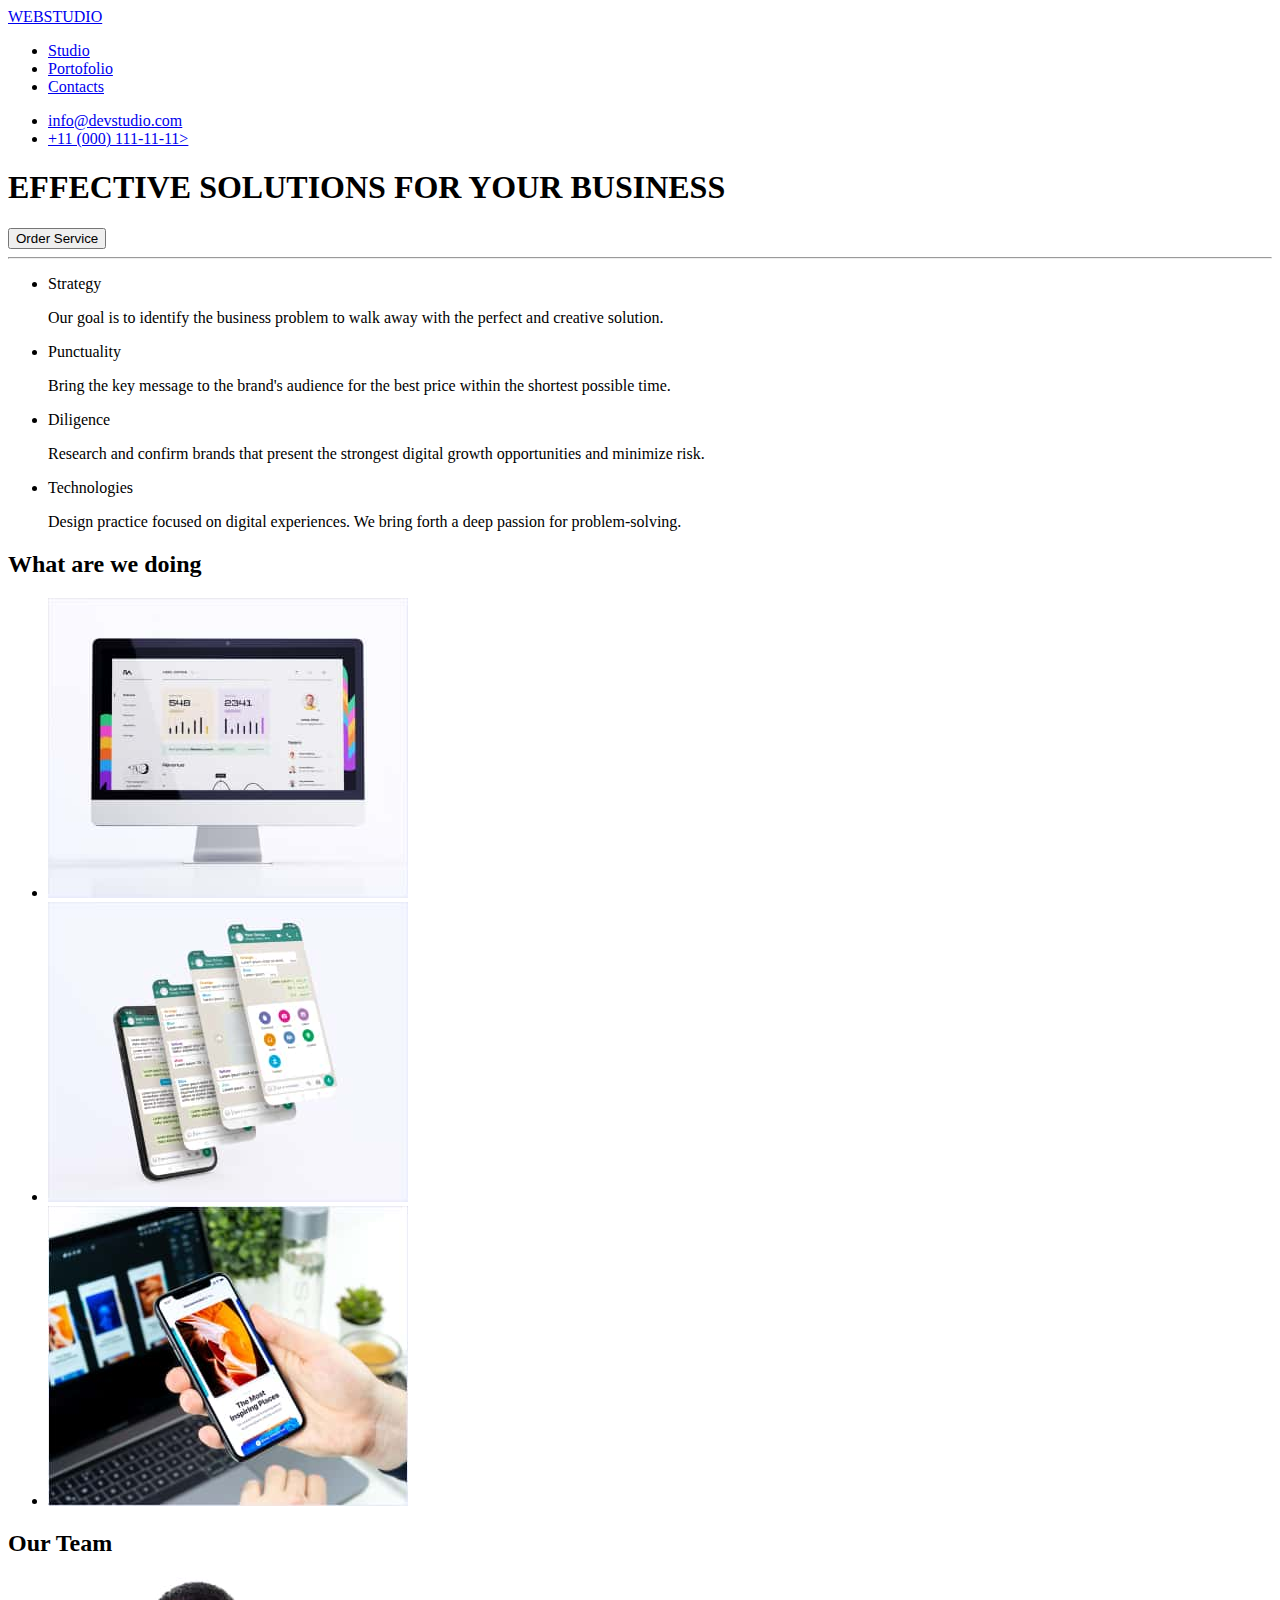
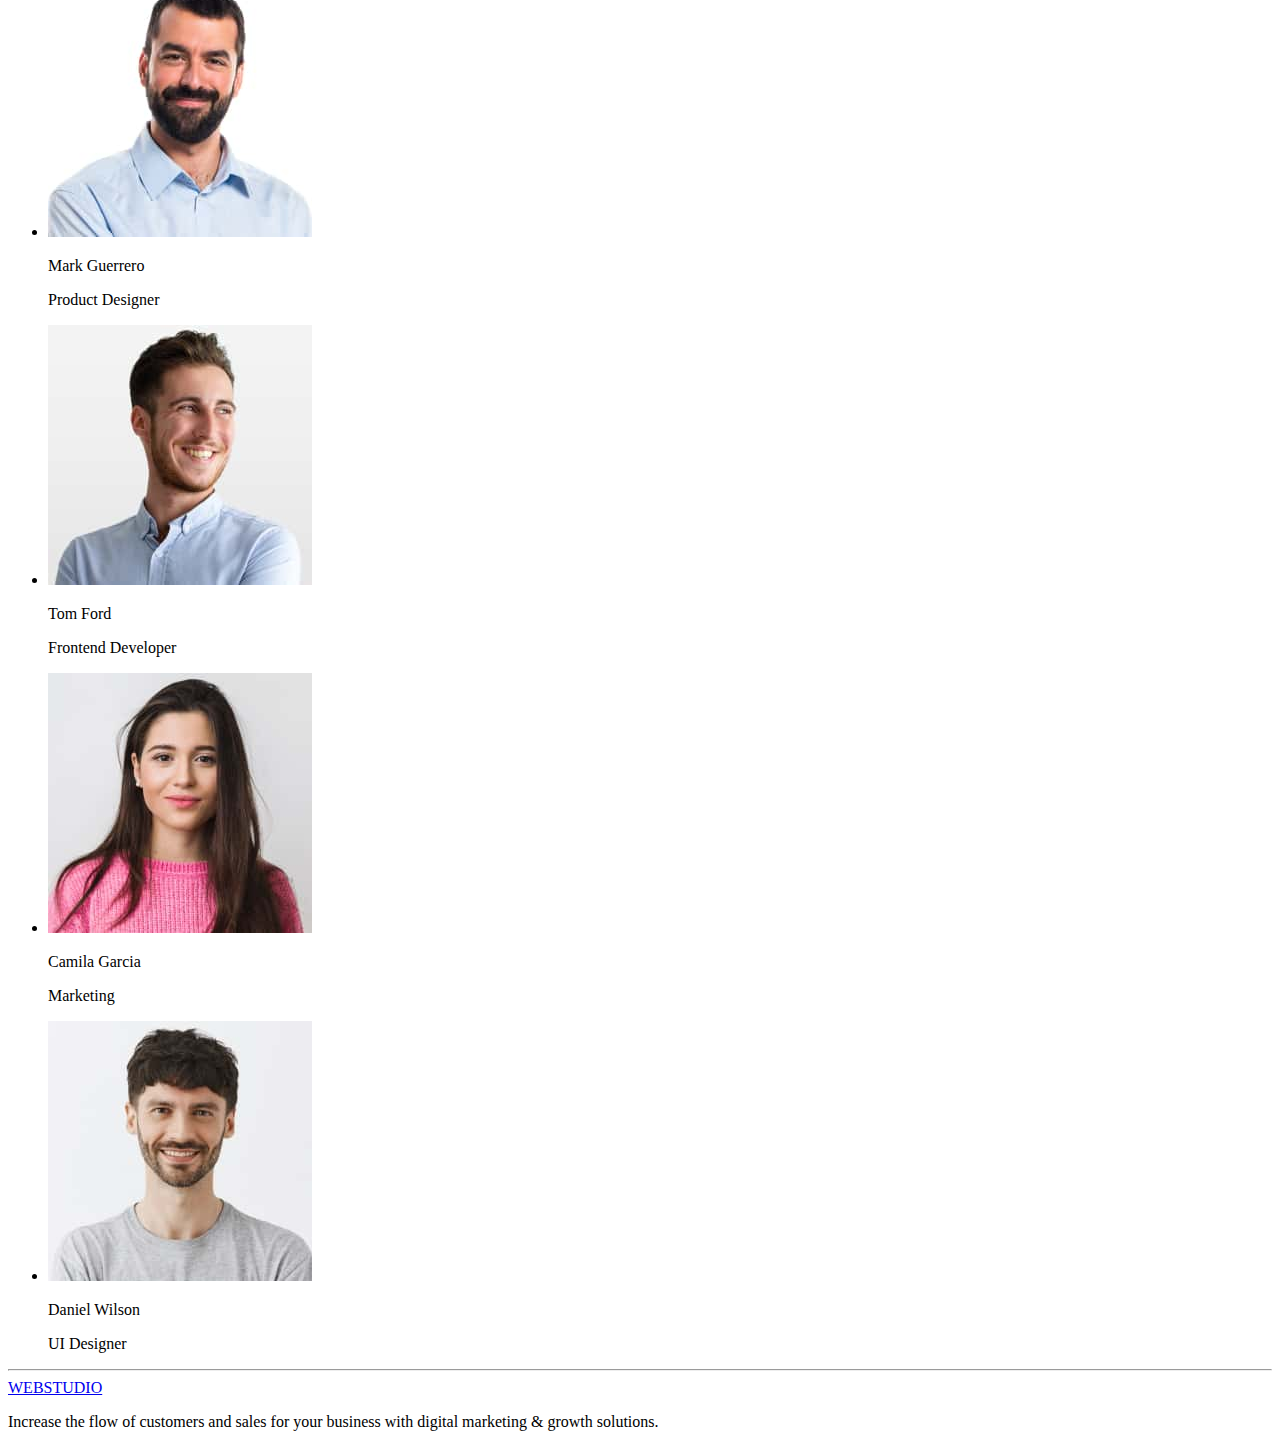
==== index.html @ 0ff1413a "Website body changed" ====
<!DOCTYPE html>
<html lang="en">
	<head>
		<meta charset="UTF-8">
		<meta name="viewport" content="width=device-width, initial-scale=1.0">
		<title>WebStudio</title>
	</head>
	<body class="body-webstudio">
		<header class="header-webstudio">
			<a href="https://www.figma.com/file/SA0Lfa0GisBG3cOWTCGnxc/Web-Studio-(Version-3.0)-(Copy)?type=design&node-id=296605-3&mode=design&t=U2Tj69TqRG6M8Twm-0">WEBSTUDIO</a>
			<nav class="menu-navigatoion">
				<ul class="navigation-pages">
					<li><a href="#">Studio</a></li>
					<li><a href="#">Portofolio</a></li>
					<li><a href="#">Contacts</a></li>
				</ul>
			</nav>
            <div>
				<ul class="address-header">
					<li><a href="mailto:info@devstudio.com">info@devstudio.com</a></li>
					<li><a href="tel:+110001111111">+11 (000) 111-11-11></a></li>
				</ul>
            </div>
			<h1>EFFECTIVE SOLUTIONS FOR YOUR BUSINESS</h1>
			<button type="button">Order Service</button>
		</header>
		<hr>
		<main class="main-webstudio">
			<section class="company-skills">
				<ul>
					<li>
						<span>Strategy</span>
						<p>Our goal is to identify the business problem to walk away with the perfect and creative solution. </p>
					</li>
					<li>
						<span>Punctuality</span>
						<p>Bring the key message to the brand's audience for the best price within the shortest possible time.</p>
					</li>
					<li>
						<span>Diligence</span>
						<p>Research and confirm brands that present the strongest digital growth opportunities and minimize risk.</p>
					</li>
					<li>
						<span>Technologies</span>
						<p>Design practice focused on digital experiences. We bring forth a deep passion for problem-solving.</p>
					</li>
				</ul>
            </section>
			<section class="business-info">
				<h2>What are we doing</h2>
				<ul>
					<li><img src="./images/1one-desktop.jpg" alt="one-desktop" width="360" height="300"/></li>
					<li><img src="./images/2phone-and-apps.jpg" alt="phone-and-apps" width="360" height="300"/></li>
					<li><img src="./images/3laptop-and-phone.jpg" alt="laptop-and-phone" width="360" height="300"/></li>
				</ul>
			</section>
			<section class="employees">
				<h2>Our Team</h2>
				<ul>
					<li>
						<img src="./images/4mark-guerrero.jpg" alt="mark-guerrero" width="264" height="260"/>
						<p>Mark Guerrero</p>
						<p>Product Designer</p>
					</li>
					<li>
						<img src="./images/5tom-ford.jpg" alt="tom-ford" width="264" height="260"/>
						<p>Tom Ford</p>
						<p>Frontend Developer</p>
					</li>
					<li>
						<img src="./images/6camila-garcia.jpg" alt="camila-garcia" width="264" height="260"/>
						<p>Camila Garcia</p>
						<p>Marketing</p>
					</li>
					<li>
						<img src="./images/7daniel-wilson.jpg" alt="aniel-wilson" width="264" height="260"/>
						<p>Daniel Wilson</p>
						<p>UI Designer</p>
					</li>
				</ul>
			</section>
		</main>
		<hr>
		<footer>
			<a href="https://www.figma.com/file/TwjztGEkwMravGL9pPVt8l/Web-Studio-Homework-Project?type=design&node-id=0-1&mode=design&t=jTYOv7Pr1hhxD0WI-0">WEBSTUDIO</a>
		    <p>Increase the flow of customers and sales for your business with digital marketing & growth solutions.</p>
		</footer>
	</body>
</html>
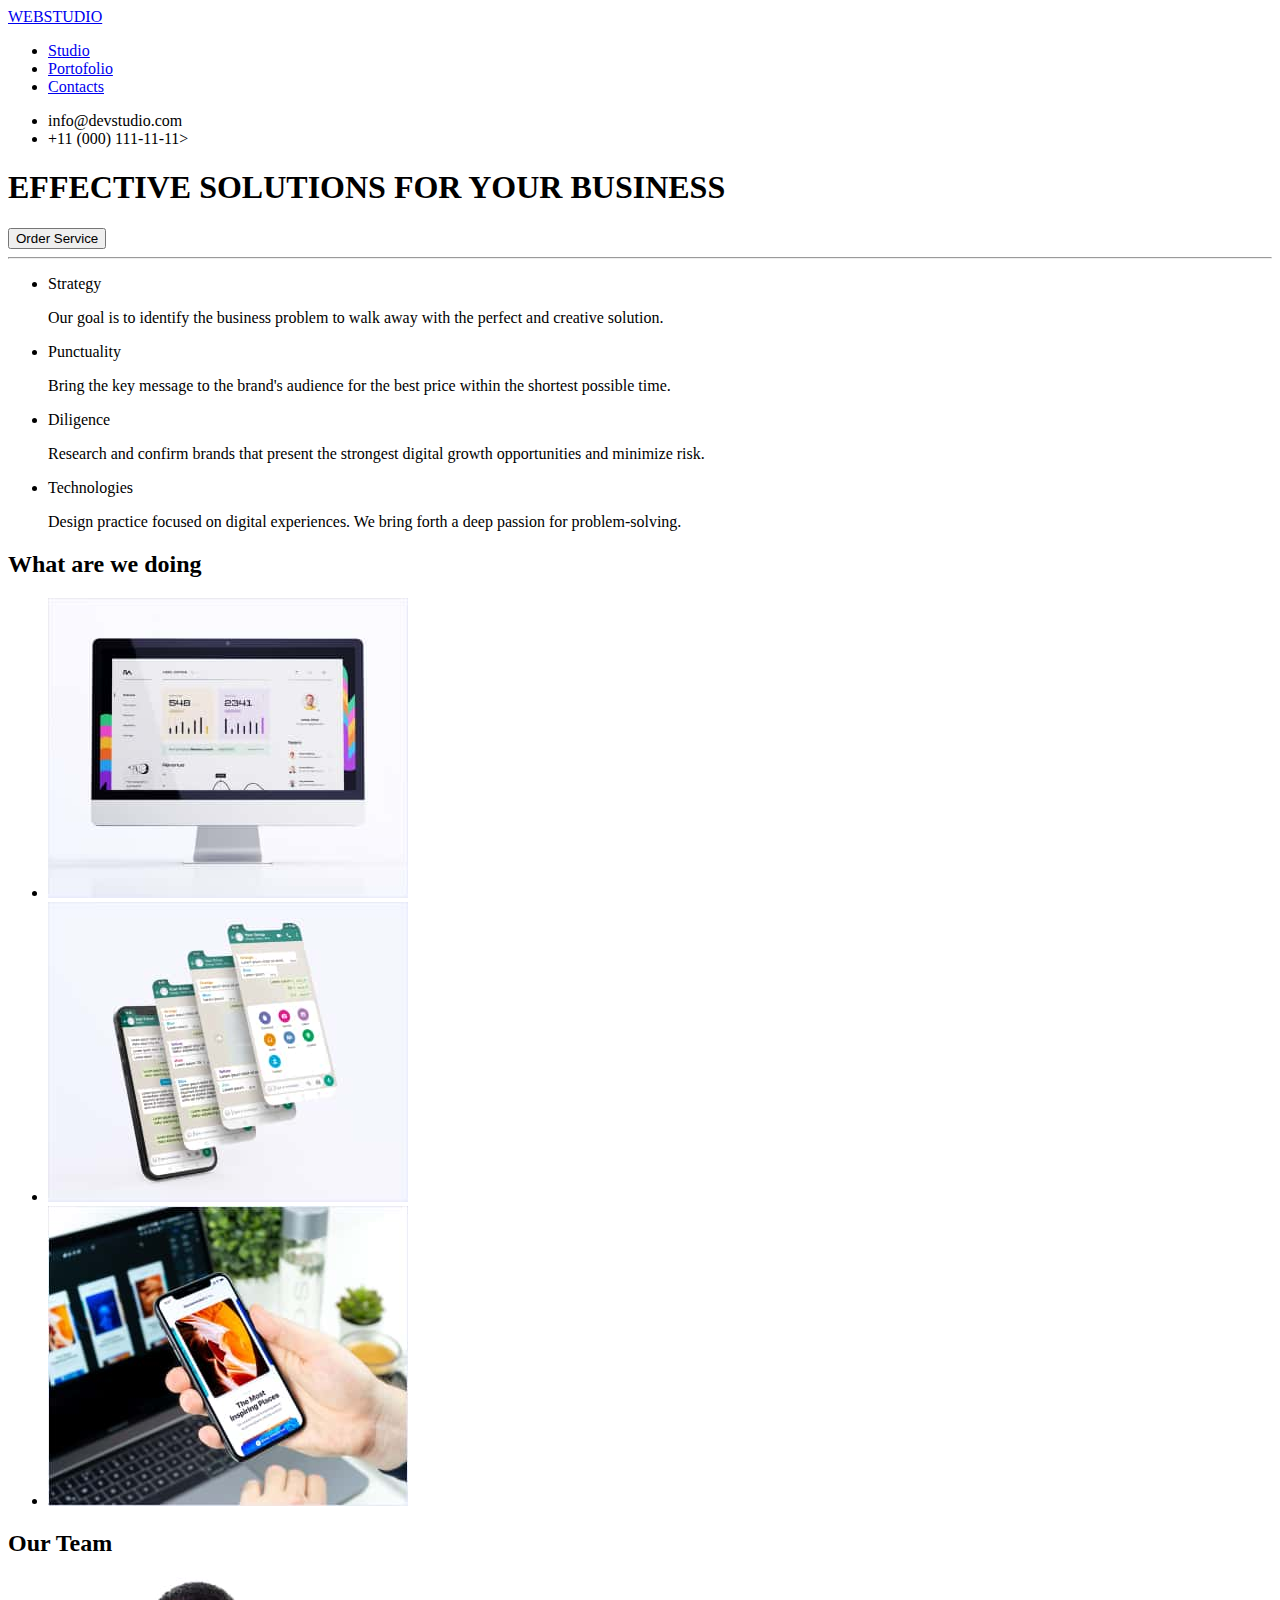
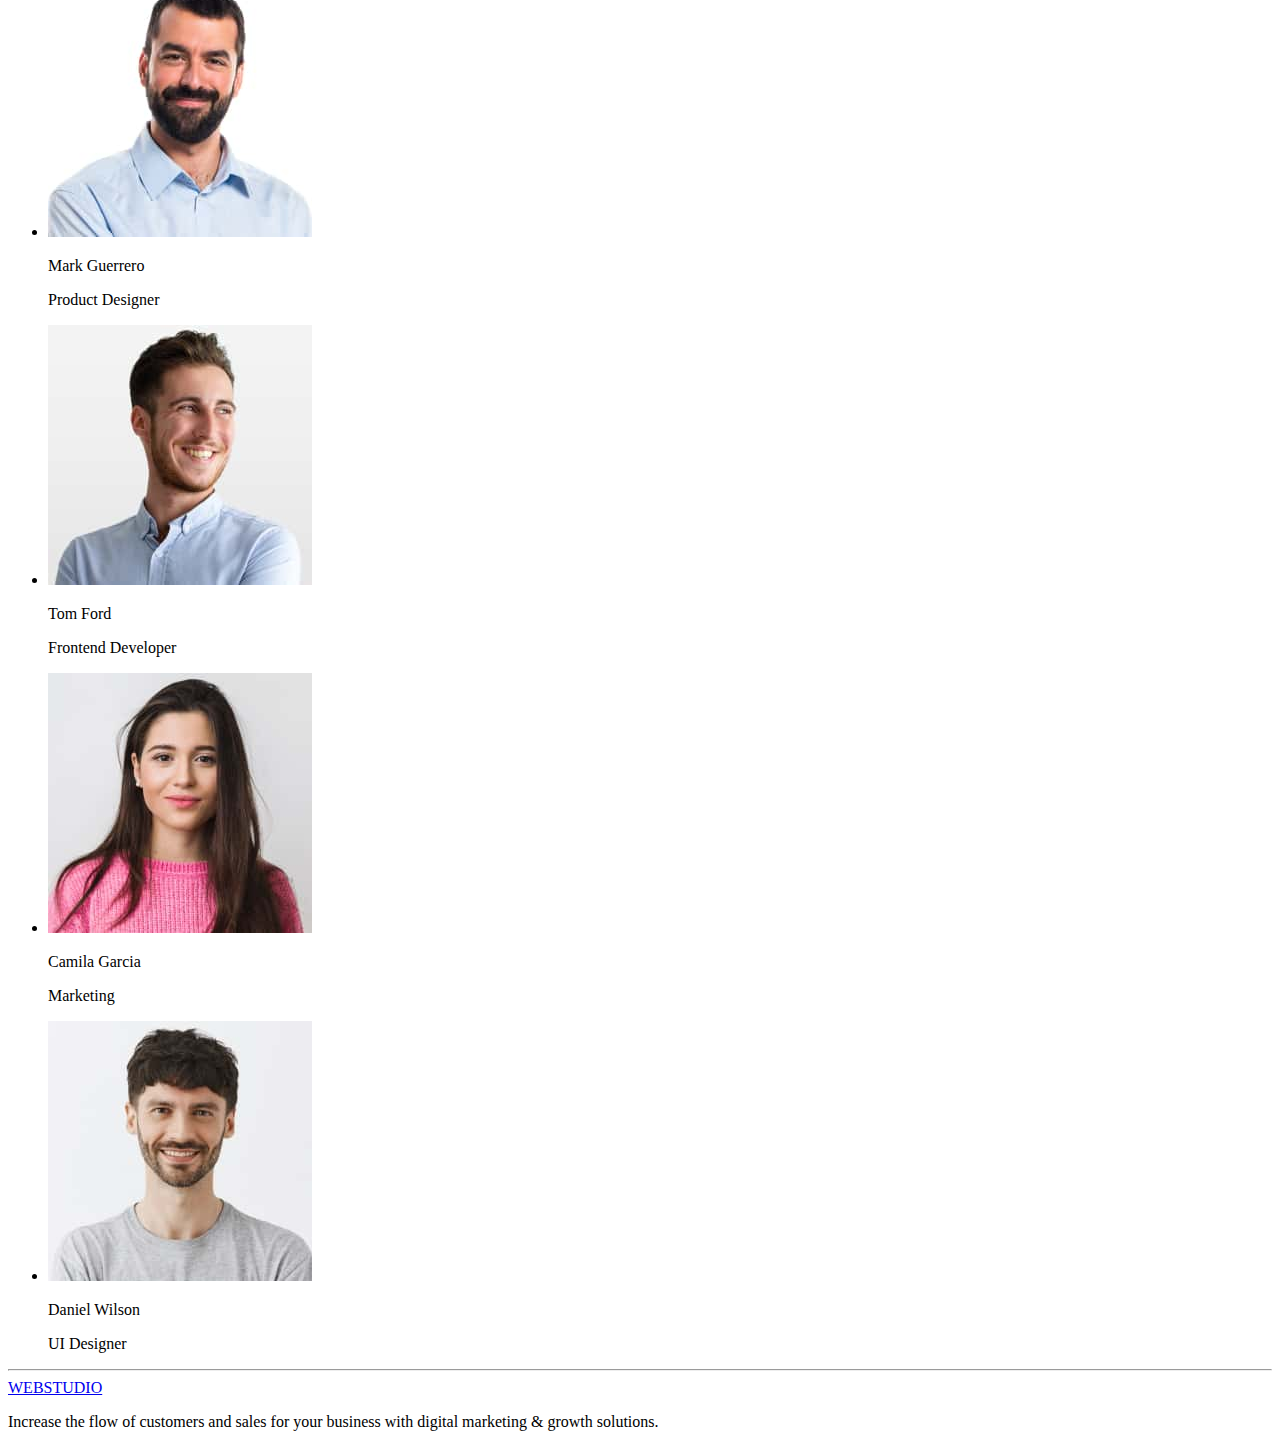
==== commit ab96152a: "am scos Span si linurile de la mail si numar" ====
--- a/index.html
+++ b/index.html
@@ -17,8 +17,8 @@
 			</nav>
             <div>
 				<ul class="address-header">
-					<li><a href="mailto:info@devstudio.com">info@devstudio.com</a></li>
-					<li><a href="tel:+110001111111">+11 (000) 111-11-11></a></li>
+					<li>info@devstudio.com</li>
+					<li>+11 (000) 111-11-11></li>
 				</ul>
             </div>
 			<h1>EFFECTIVE SOLUTIONS FOR YOUR BUSINESS</h1>
@@ -29,19 +29,19 @@
 			<section class="company-skills">
 				<ul>
 					<li>
-						<span>Strategy</span>
-						<p>Our goal is to identify the business problem to walk away with the perfect and creative solution. </p>
+						<p>Strategy</p>
+						<p>Our goal is to identify the business problem to walk away with the perfect and creative solution.</p>
 					</li>
 					<li>
-						<span>Punctuality</span>
+						<p>Punctuality</p>
 						<p>Bring the key message to the brand's audience for the best price within the shortest possible time.</p>
 					</li>
 					<li>
-						<span>Diligence</span>
+						<p>Diligence</p>
 						<p>Research and confirm brands that present the strongest digital growth opportunities and minimize risk.</p>
 					</li>
 					<li>
-						<span>Technologies</span>
+						<p>Technologies</p>
 						<p>Design practice focused on digital experiences. We bring forth a deep passion for problem-solving.</p>
 					</li>
 				</ul>
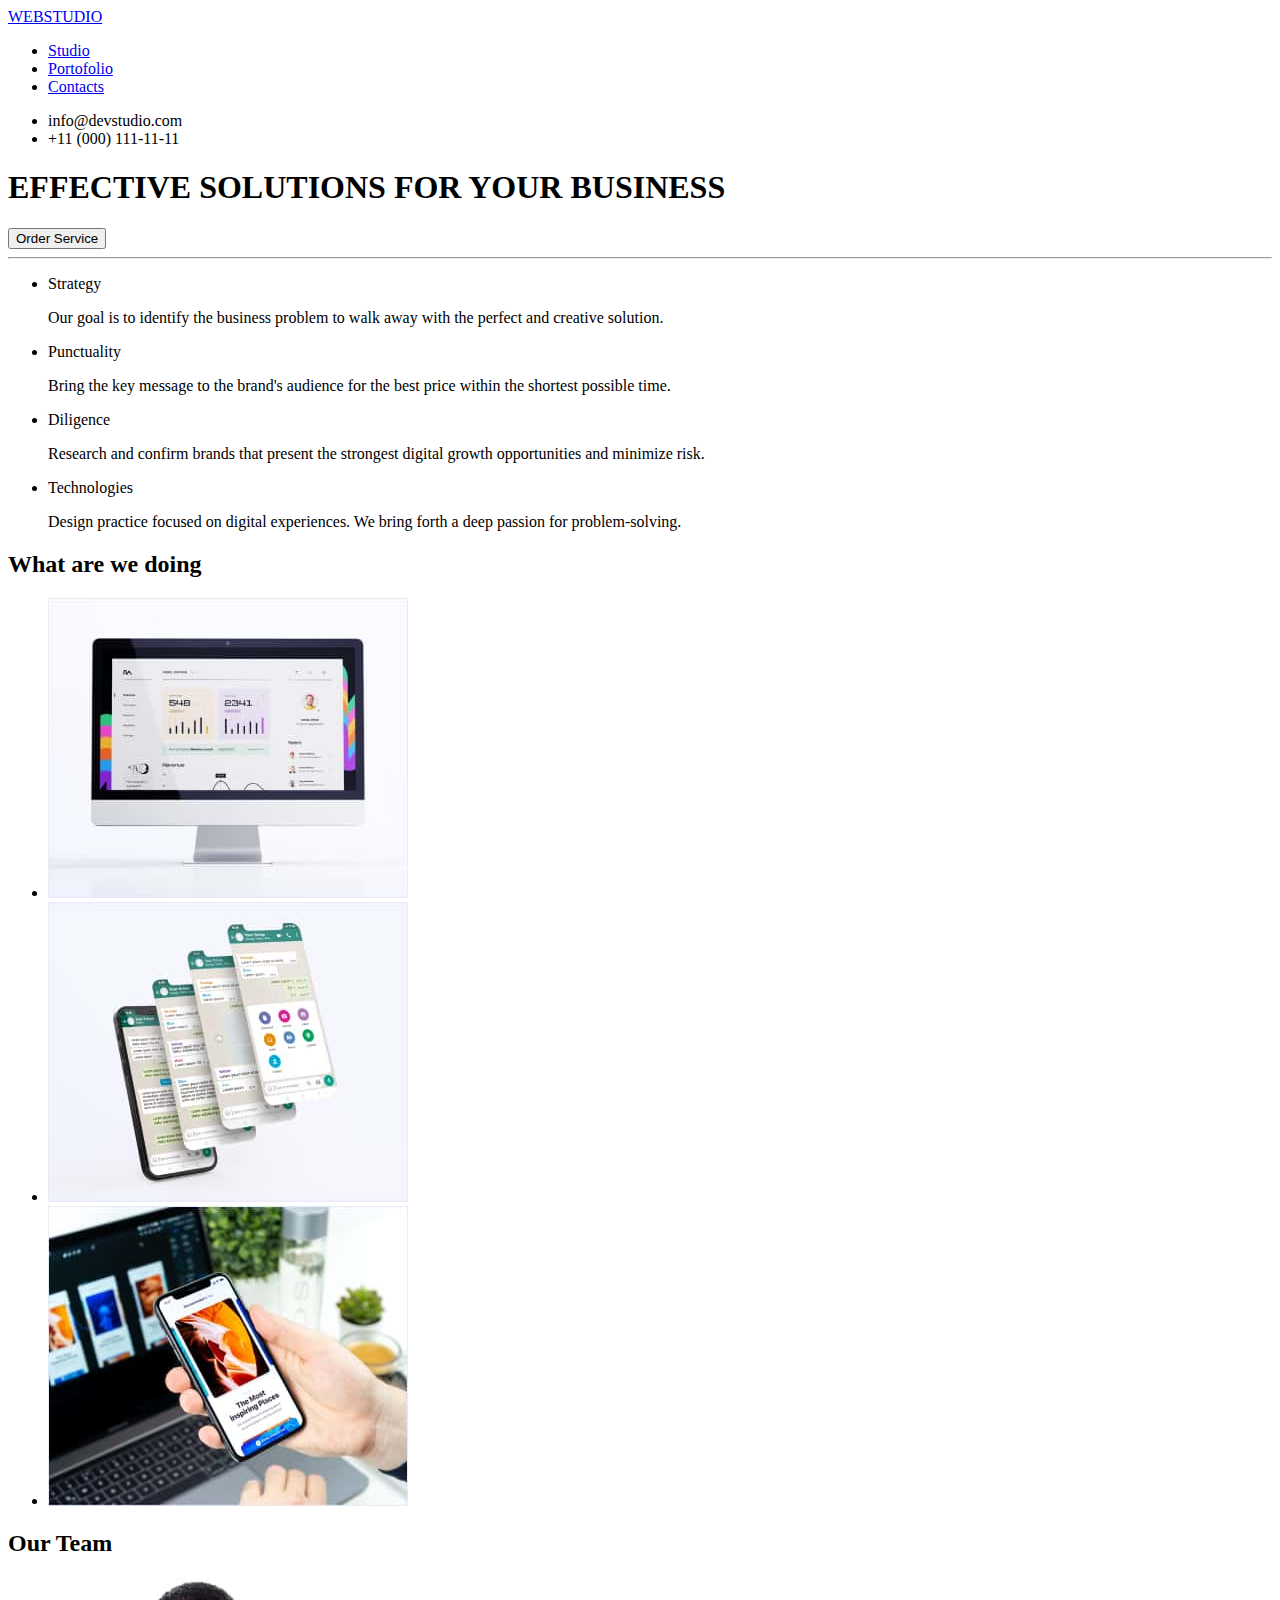
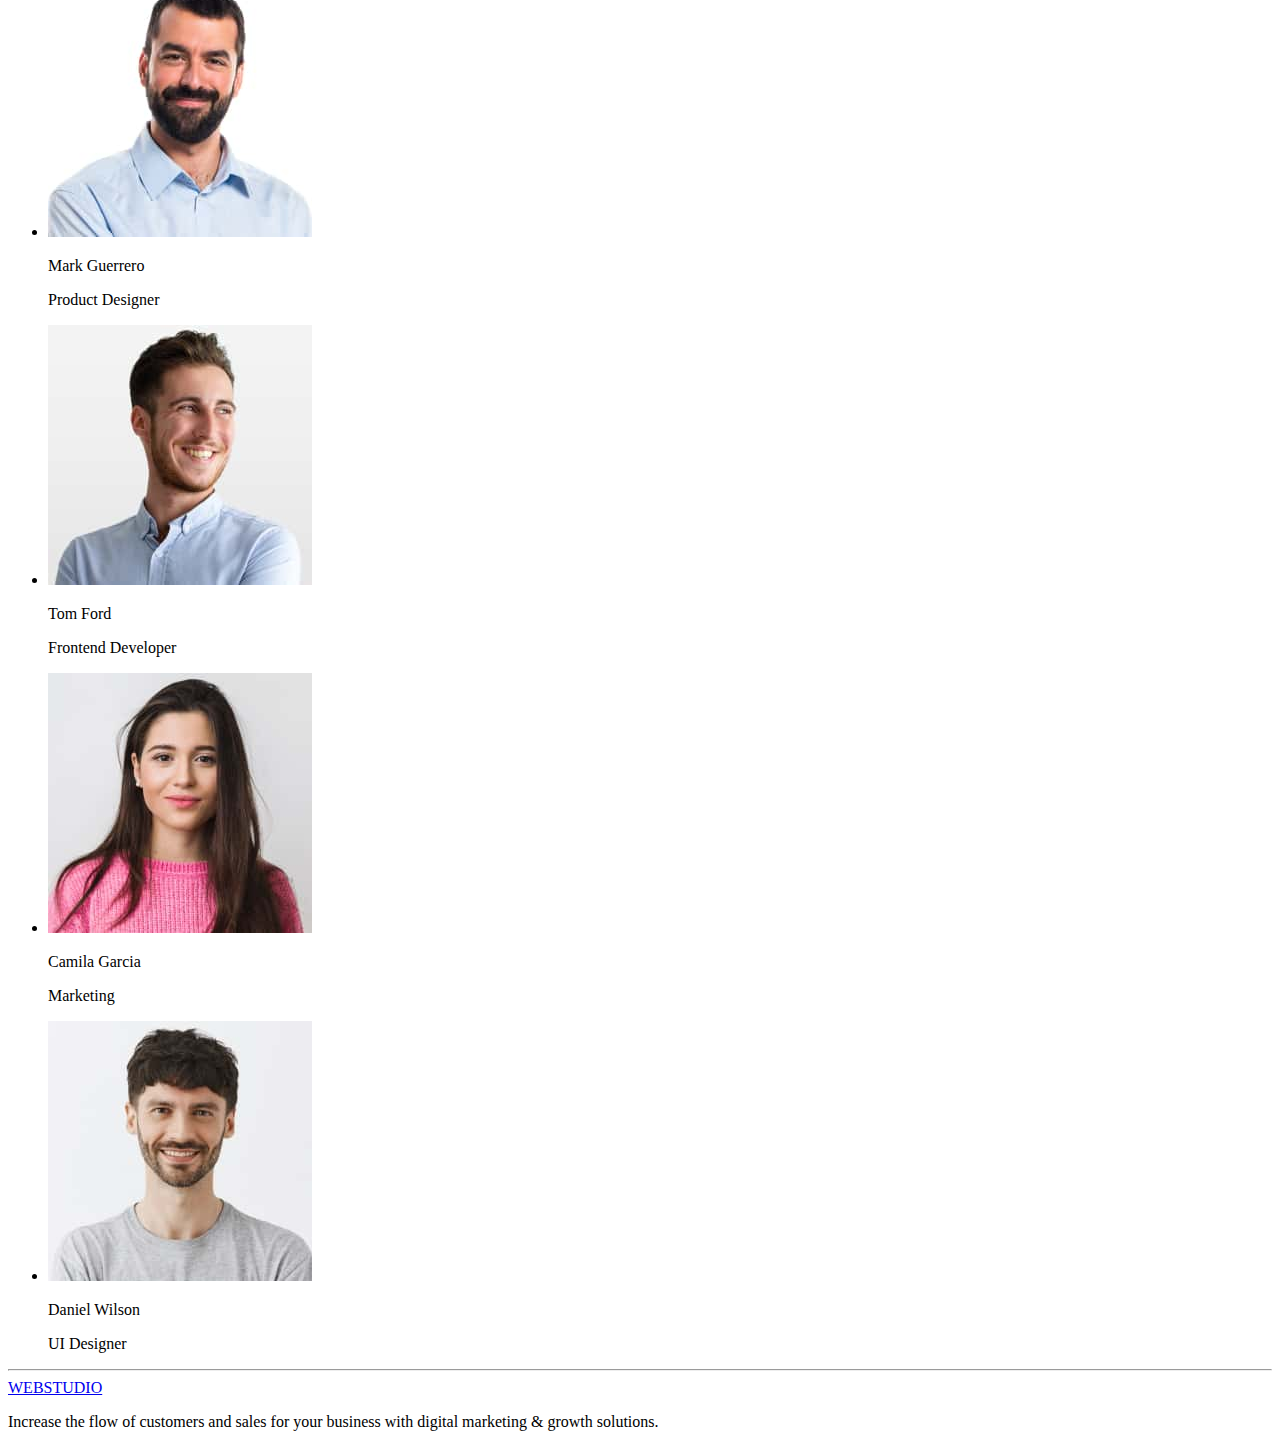
==== commit e9e63f76: "corrected phonenumber" ====
--- a/index.html
+++ b/index.html
@@ -18,7 +18,7 @@
             <div>
 				<ul class="address-header">
 					<li>info@devstudio.com</li>
-					<li>+11 (000) 111-11-11></li>
+					<li>+11 (000) 111-11-11</li>
 				</ul>
             </div>
 			<h1>EFFECTIVE SOLUTIONS FOR YOUR BUSINESS</h1>
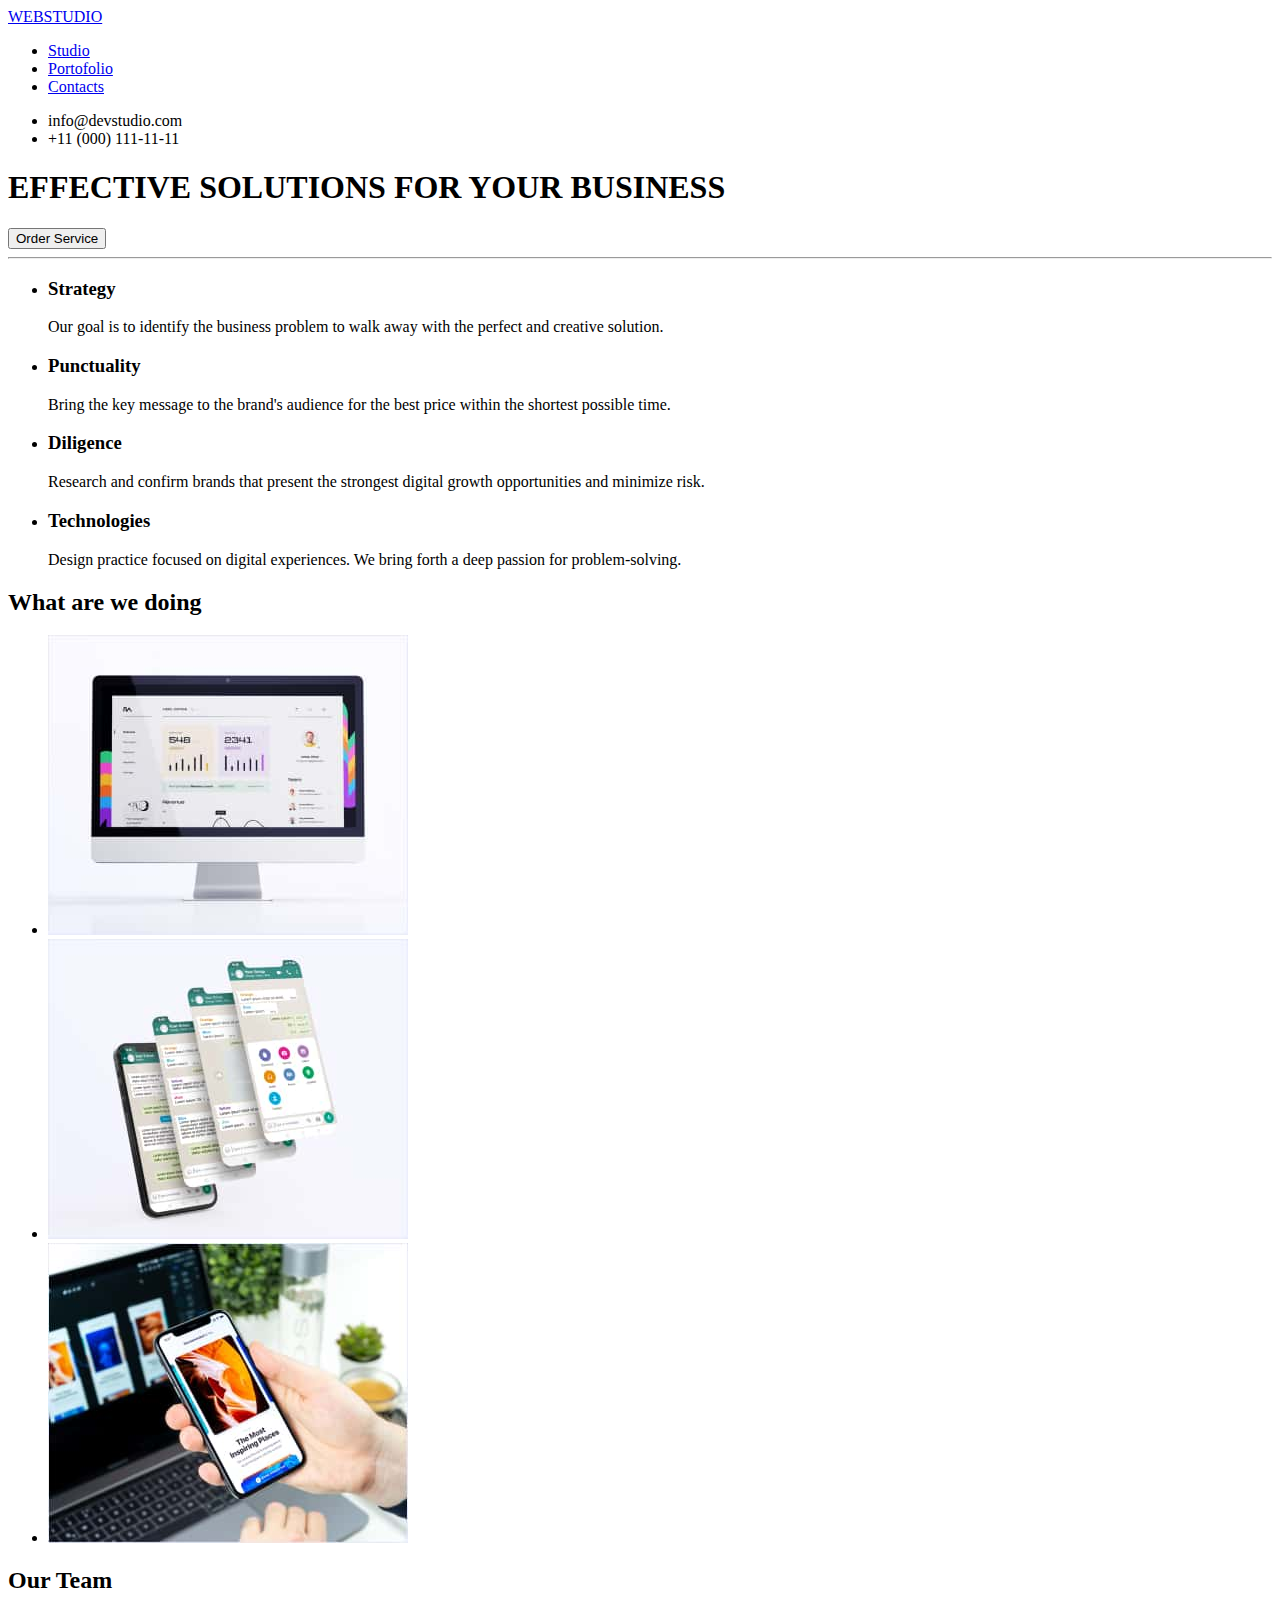
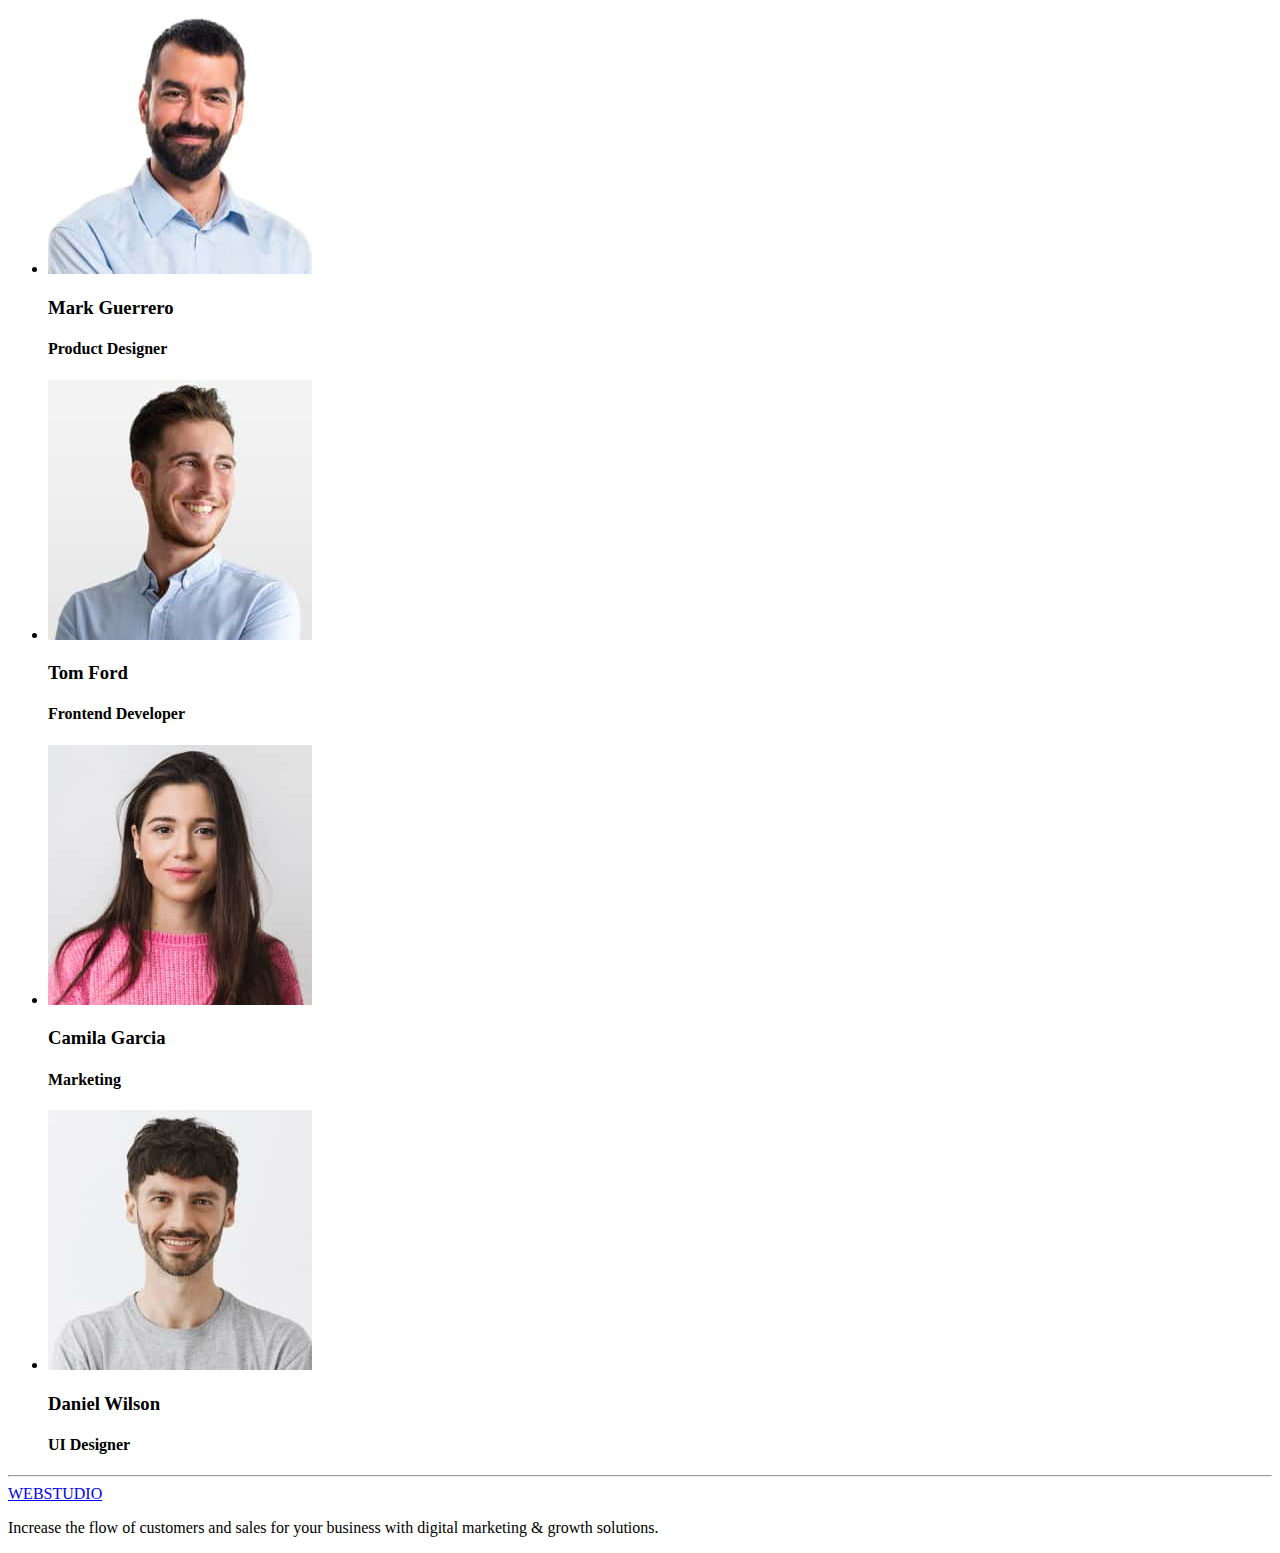
==== commit be055c3f: "added h3/h4" ====
--- a/index.html
+++ b/index.html
@@ -15,12 +15,10 @@
 					<li><a href="#">Contacts</a></li>
 				</ul>
 			</nav>
-            <div>
-				<ul class="address-header">
-					<li>info@devstudio.com</li>
-					<li>+11 (000) 111-11-11</li>
-				</ul>
-            </div>
+			<ul class="address-header">
+				<li>info@devstudio.com</li>
+				<li>+11 (000) 111-11-11</li>
+			</ul>
 			<h1>EFFECTIVE SOLUTIONS FOR YOUR BUSINESS</h1>
 			<button type="button">Order Service</button>
 		</header>
@@ -29,19 +27,19 @@
 			<section class="company-skills">
 				<ul>
 					<li>
-						<p>Strategy</p>
+						<h3>Strategy</h3>
 						<p>Our goal is to identify the business problem to walk away with the perfect and creative solution.</p>
 					</li>
 					<li>
-						<p>Punctuality</p>
+						<h3>Punctuality</h3>
 						<p>Bring the key message to the brand's audience for the best price within the shortest possible time.</p>
 					</li>
 					<li>
-						<p>Diligence</p>
+						<h3>Diligence</h3>
 						<p>Research and confirm brands that present the strongest digital growth opportunities and minimize risk.</p>
 					</li>
 					<li>
-						<p>Technologies</p>
+						<h3>Technologies</h3>
 						<p>Design practice focused on digital experiences. We bring forth a deep passion for problem-solving.</p>
 					</li>
 				</ul>
@@ -59,23 +57,23 @@
 				<ul>
 					<li>
 						<img src="./images/4mark-guerrero.jpg" alt="mark-guerrero" width="264" height="260"/>
-						<p>Mark Guerrero</p>
-						<p>Product Designer</p>
+						<h3>Mark Guerrero</h3>
+						<h4>Product Designer</h4>
 					</li>
 					<li>
 						<img src="./images/5tom-ford.jpg" alt="tom-ford" width="264" height="260"/>
-						<p>Tom Ford</p>
-						<p>Frontend Developer</p>
+						<h3>Tom Ford</h3>
+						<h4>Frontend Developer</h4>
 					</li>
 					<li>
 						<img src="./images/6camila-garcia.jpg" alt="camila-garcia" width="264" height="260"/>
-						<p>Camila Garcia</p>
-						<p>Marketing</p>
+						<h3>Camila Garcia</h3>
+						<h4>Marketing</h4>
 					</li>
 					<li>
 						<img src="./images/7daniel-wilson.jpg" alt="aniel-wilson" width="264" height="260"/>
-						<p>Daniel Wilson</p>
-						<p>UI Designer</p>
+						<h3>Daniel Wilson</h3>
+						<h4>UI Designer</h4>
 					</li>
 				</ul>
 			</section>
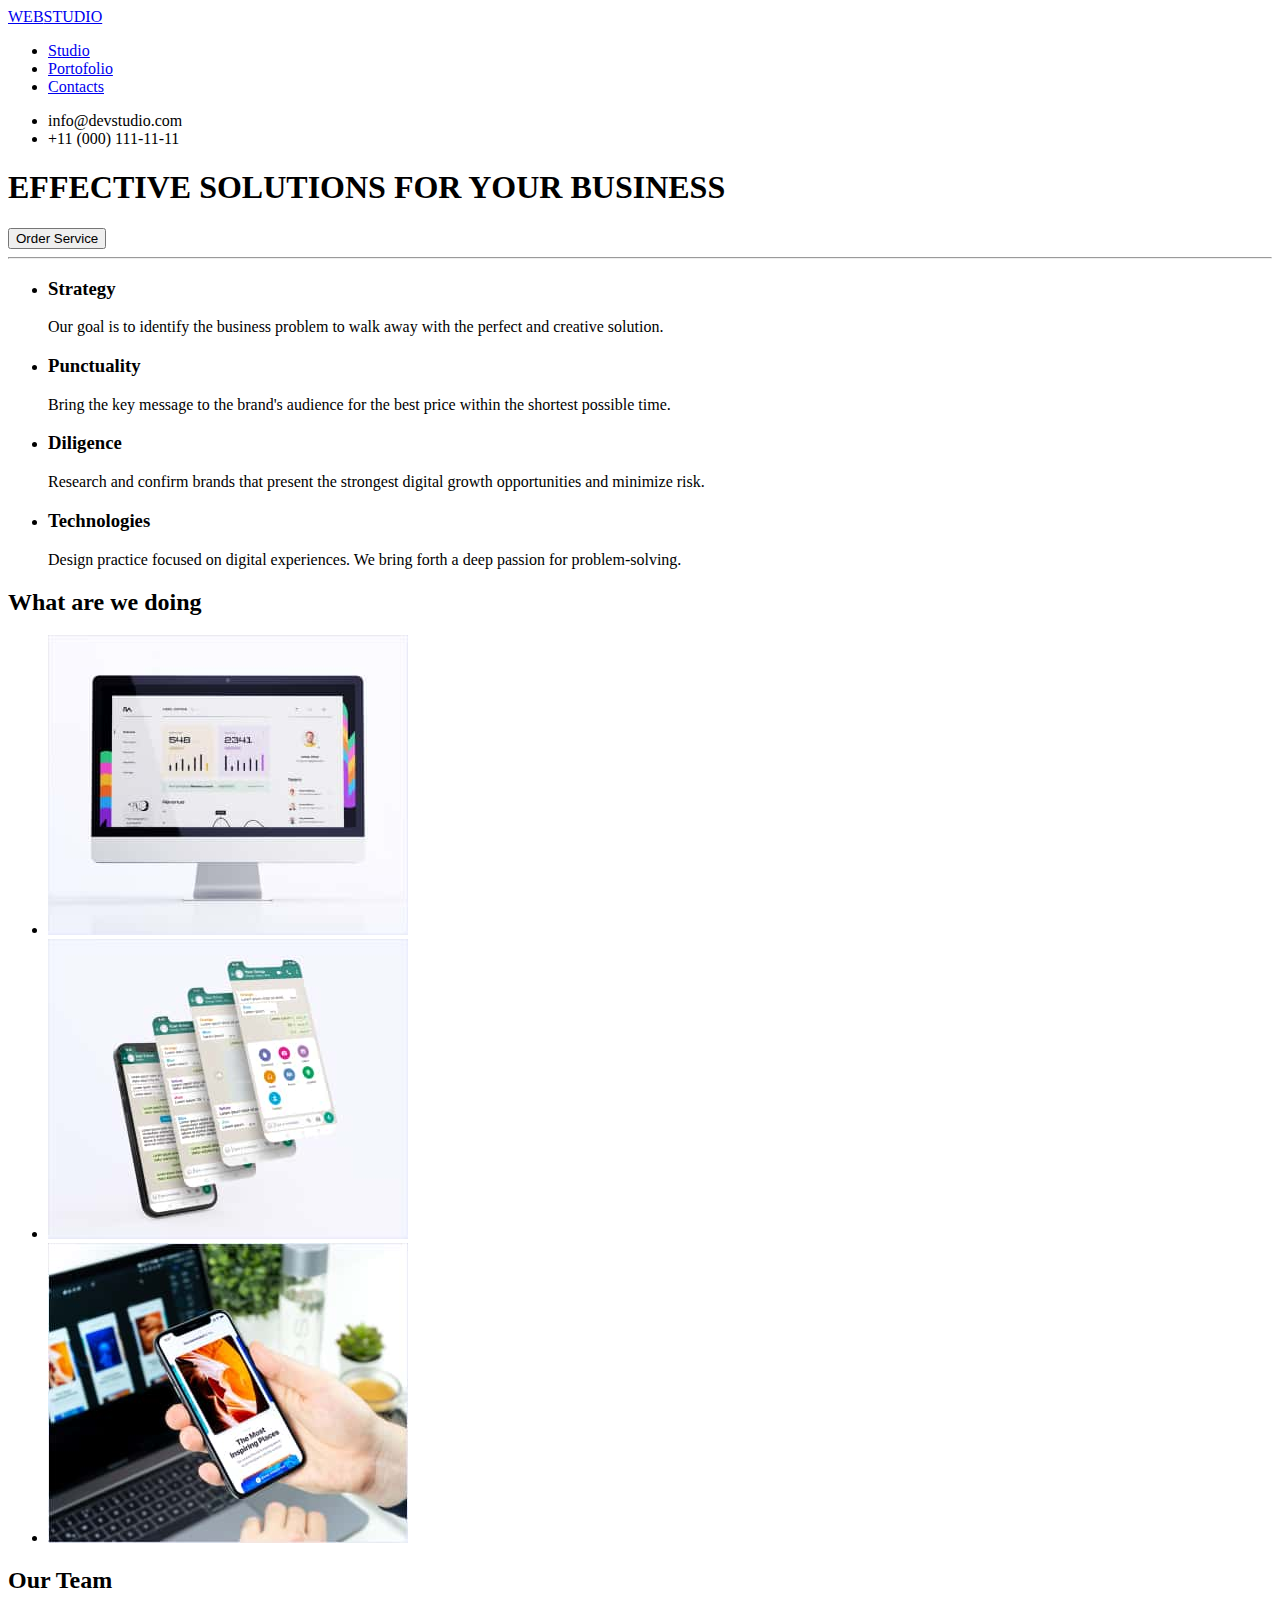
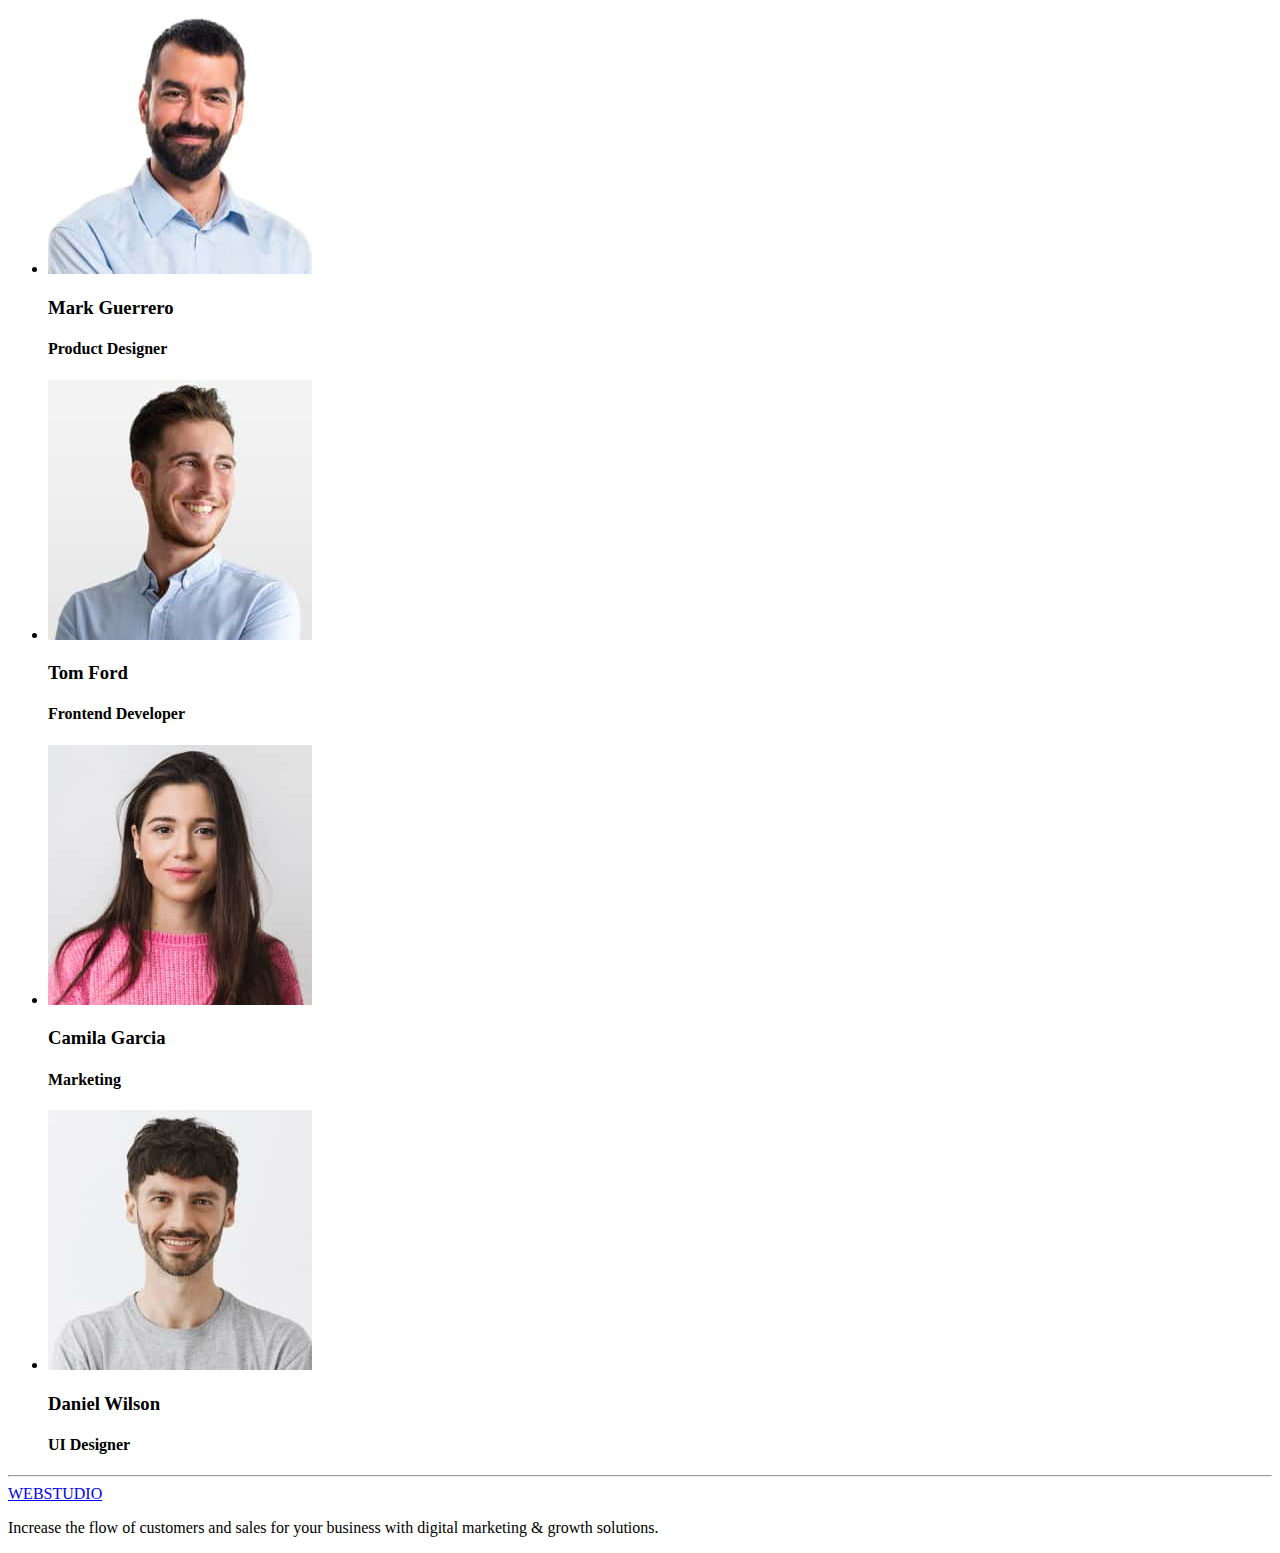
==== commit a90ce07c: "removed Index" ====
--- a/index.html
+++ b/index.html
@@ -4,15 +4,20 @@
 		<meta charset="UTF-8">
 		<meta name="viewport" content="width=device-width, initial-scale=1.0">
 		<title>WebStudio</title>
+		<link rel = "preconnect" href = "<https://fonts.gstatic.com>">
+		<link rel="preconnect" href="https://fonts.googleapis.com">
+		<link rel="preconnect" href="https://fonts.gstatic.com" crossorigin>
+		<link href="https://fonts.googleapis.com/css2?family=Raleway:wght@800&family=Roboto:wght@400;500;700;900&display=swap" rel="stylesheet">
+		<link rel="stylesheet" href="../goit-markup-hw/CSS/styles.css">
 	</head>
 	<body class="body-webstudio">
 		<header class="header-webstudio">
-			<a href="https://www.figma.com/file/SA0Lfa0GisBG3cOWTCGnxc/Web-Studio-(Version-3.0)-(Copy)?type=design&node-id=296605-3&mode=design&t=U2Tj69TqRG6M8Twm-0">WEBSTUDIO</a>
-			<nav class="menu-navigatoion">
+			<a class="logo" href="https://www.figma.com/file/B1m2uk25m1eAgroESAuM2g/Web-Studio-(Version-3.0)?type=design&node-id=296711-361&mode=design&t=uifqZGDZy3SK6BkO-0"><span class="logo-web">WEB</span><span class="logo-studio-header">STUDIO</span></a>
+			<nav class="navigatoion-menu">
 				<ul class="navigation-pages">
-					<li><a href="#">Studio</a></li>
-					<li><a href="#">Portofolio</a></li>
-					<li><a href="#">Contacts</a></li>
+					<li><a href="index.html" class="nav-link current">Studio</a></li>
+					<li><a href="portofolio.html" class="nav-link">Portofolio</a></li>
+					<li><a href="https://www.google.com/" class="nav-link">Contacts</a></li>
 				</ul>
 			</nav>
 			<ul class="address-header">
@@ -81,7 +86,7 @@
 		<hr>
 		<footer>
 			<a href="https://www.figma.com/file/TwjztGEkwMravGL9pPVt8l/Web-Studio-Homework-Project?type=design&node-id=0-1&mode=design&t=jTYOv7Pr1hhxD0WI-0">WEBSTUDIO</a>
-		    <p>Increase the flow of customers and sales for your business with digital marketing & growth solutions.</p>
+			<p class="footer-description">Increase the flow of customers and sales for your business with digital marketing & growth solutions.</p>
 		</footer>
 	</body>
 </html>